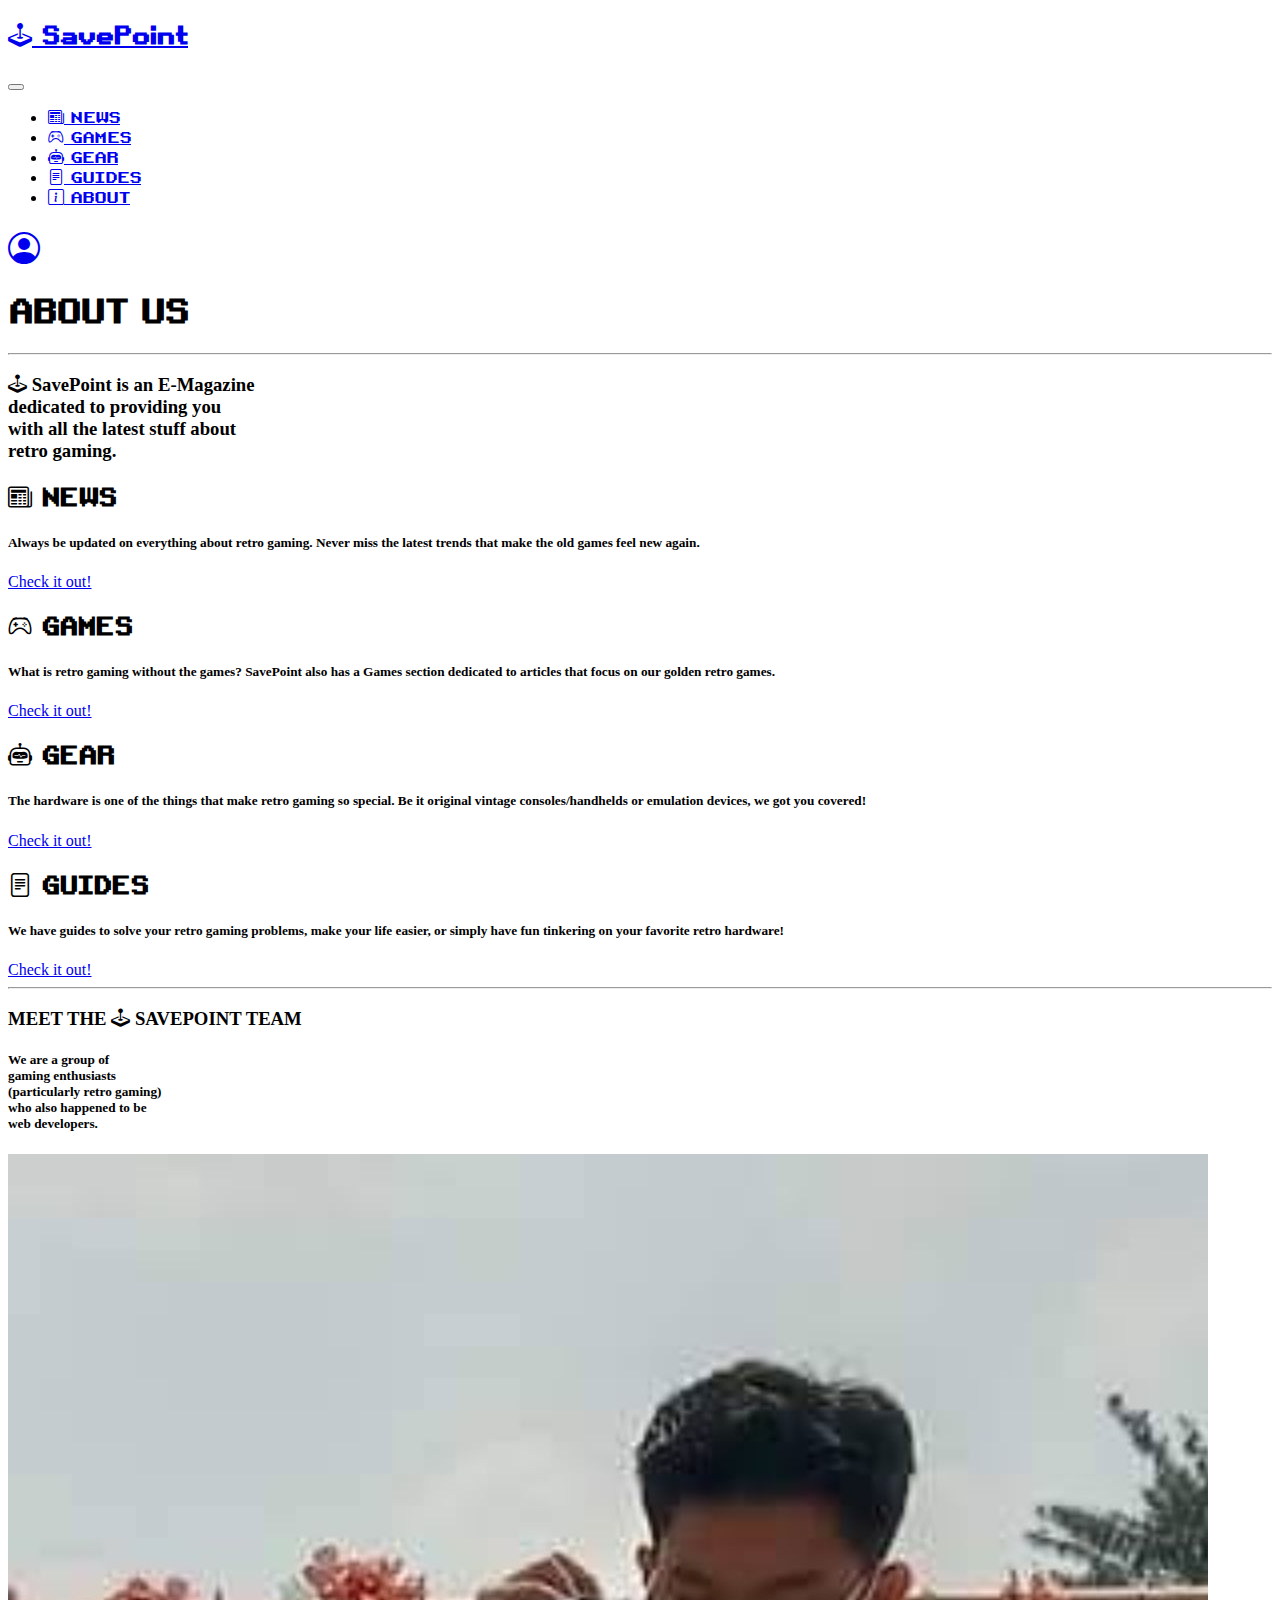
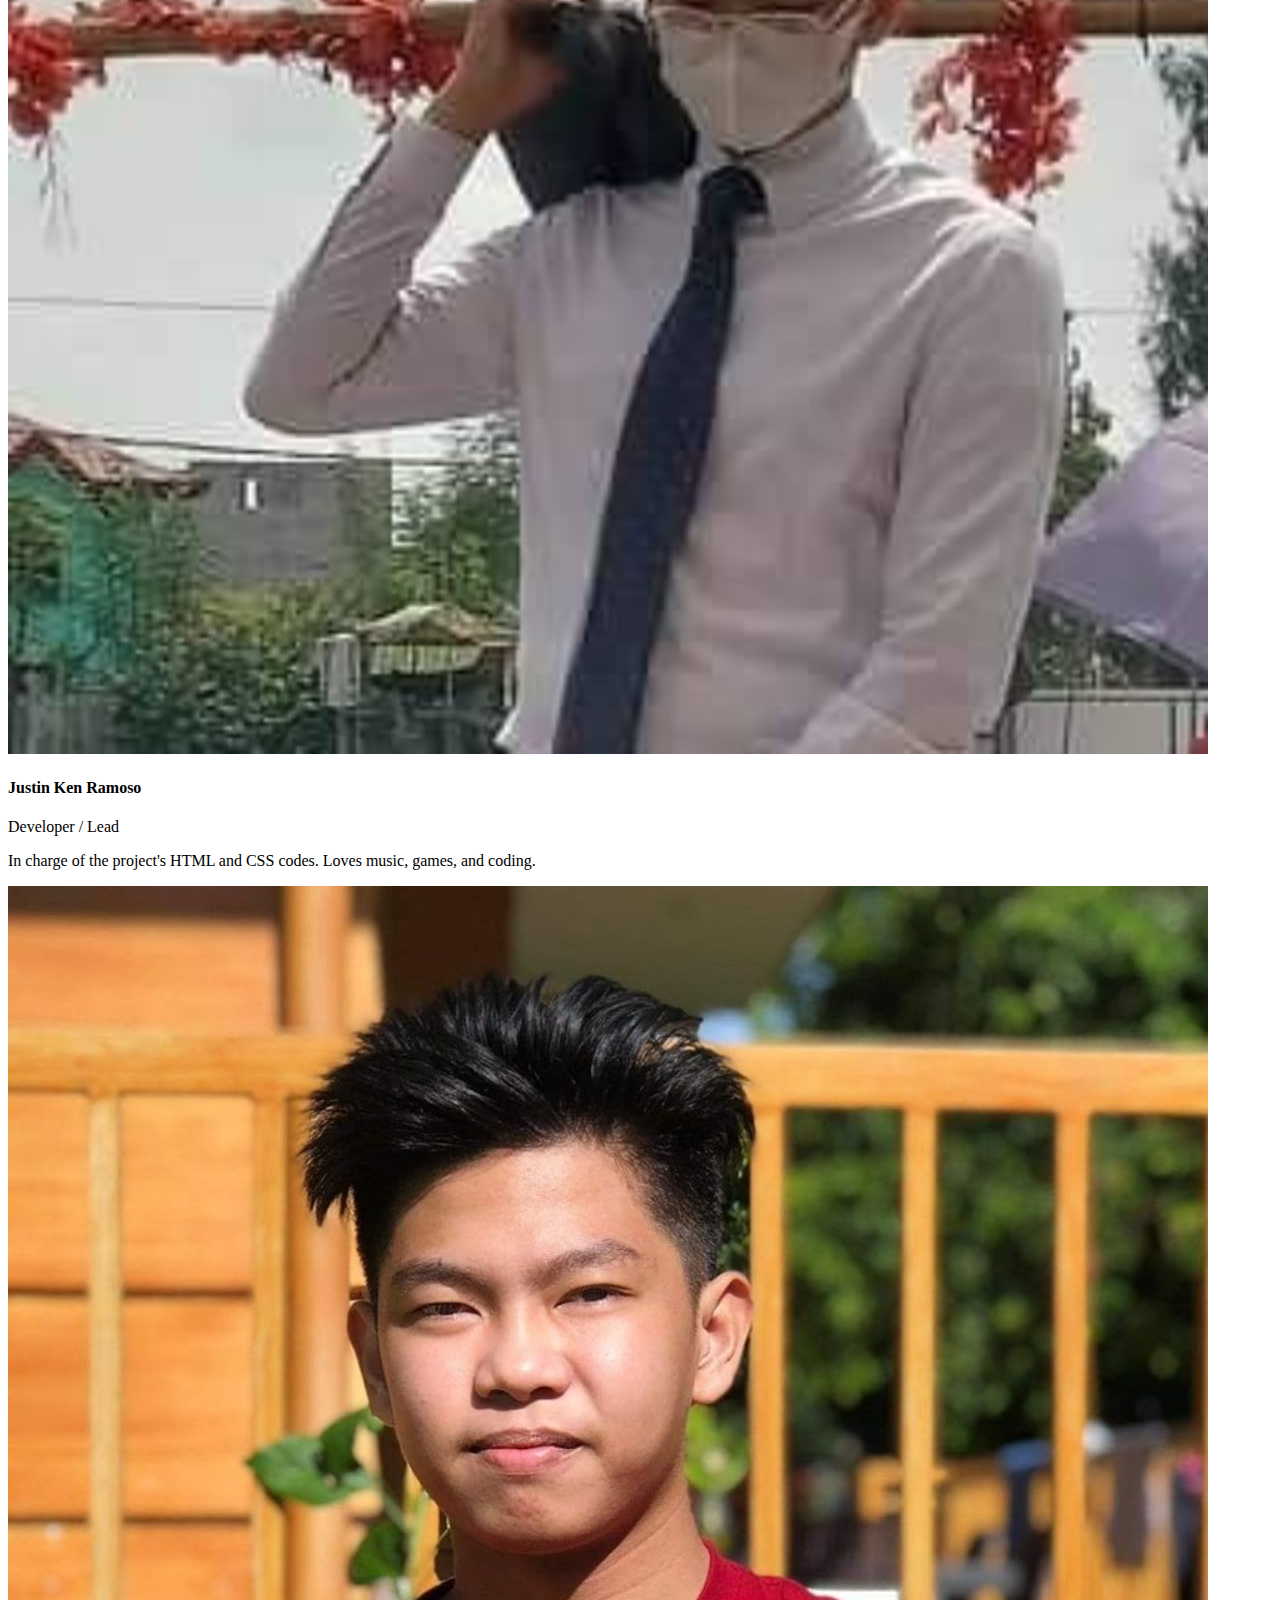
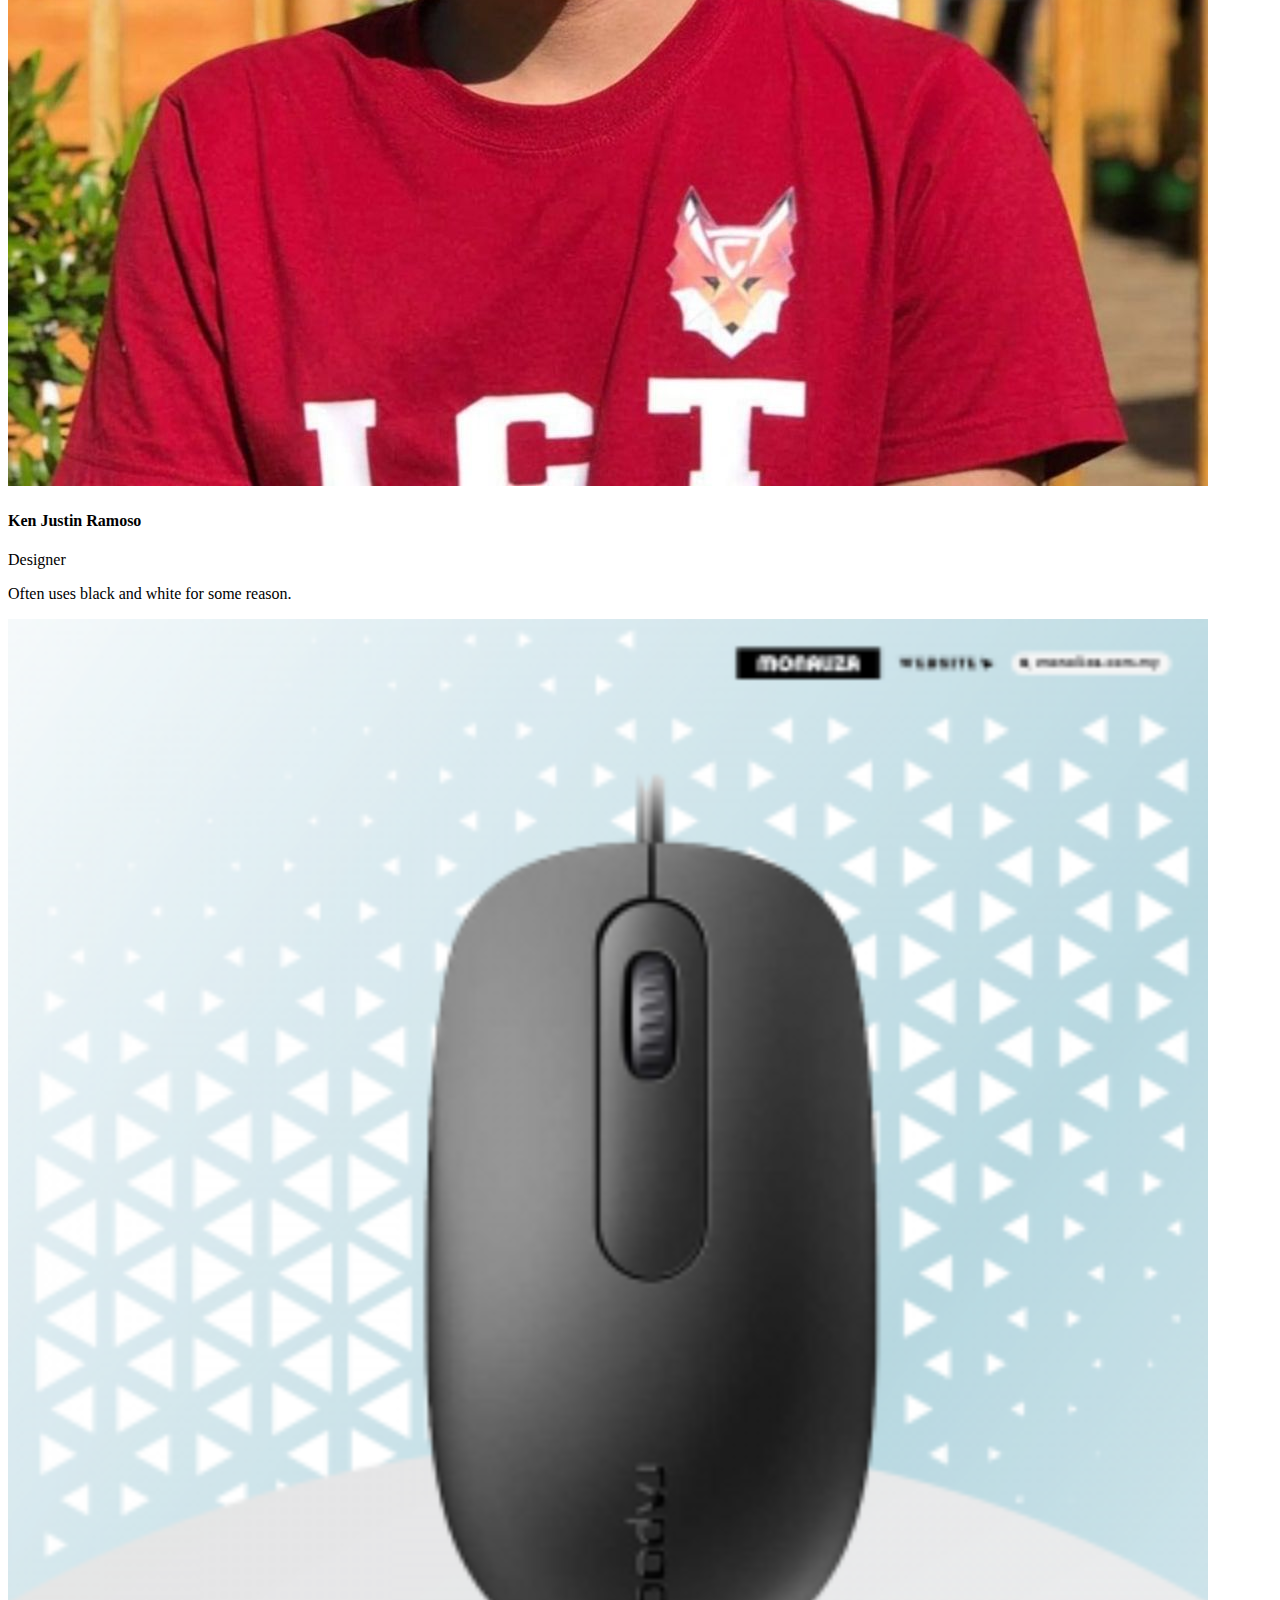
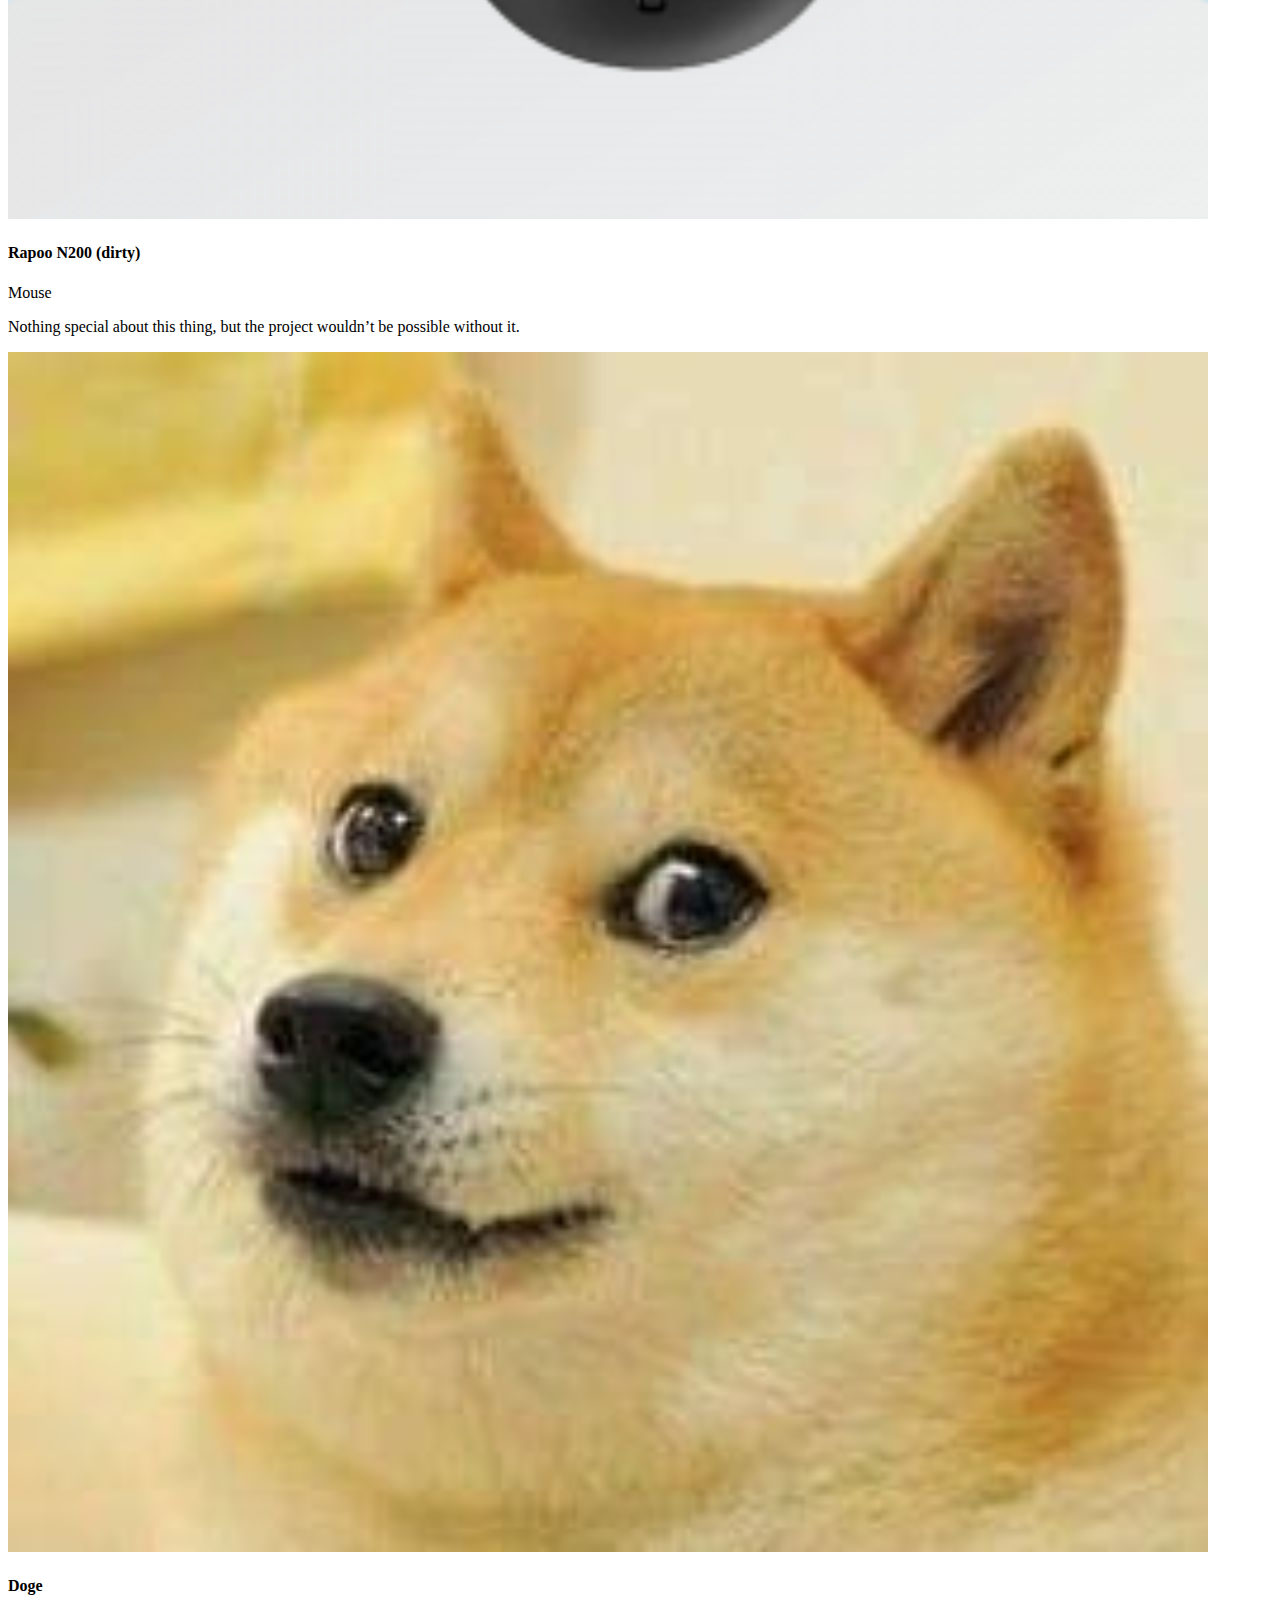
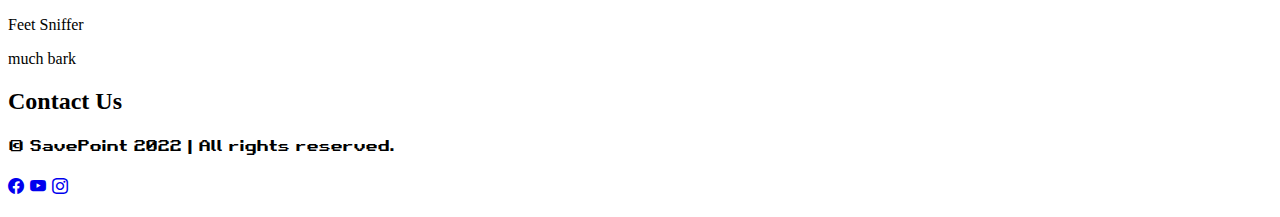
==== about.html @ cb2d6ad5 "Added about section." ====
<!DOCTYPE html>
<html lang="en">
<head>
    <meta charset="UTF-8">
    <meta http-equiv="X-UA-Compatible" content="IE=edge">
    <meta name="viewport" content="width=device-width, initial-scale=1.0">
    <title>SavePoint</title>
    <!--Bootstrap-->
    <link href="https://cdn.jsdelivr.net/npm/bootstrap@5.2.1/dist/css/bootstrap.min.css" rel="stylesheet" integrity="sha384-iYQeCzEYFbKjA/T2uDLTpkwGzCiq6soy8tYaI1GyVh/UjpbCx/TYkiZhlZB6+fzT" crossorigin="anonymous">
    <link rel="stylesheet" href="https://cdn.jsdelivr.net/npm/bootstrap-icons@1.9.1/font/bootstrap-icons.css">
    <!--Animate.css-->
    <link rel="stylesheet" href="https://cdnjs.cloudflare.com/ajax/libs/animate.css/4.1.1/animate.min.css"/>
    <!--Custom CSS-->
    <link rel="stylesheet" href="styles.css">
</head>

<body>
    
    <!--Container-->
    <div class="container-fluid w-100 p-0">
        <!--Header with Nav-->
        <nav class="navbar navbar-expand-lg navbar-dark bg-dark bg-gradient">
            <div class="container-fluid">
                <!--Logo/Branding-->
                <a class="navbar-brand retrofont" href="index.html">
                    <h2><i class="bi bi-joystick"></i> SavePoint</h2>
                </a>
                <!--Navbar Toggler-->
                <button class="navbar-toggler" type="button" data-bs-toggle="collapse" data-bs-target="#nav-toggle">
                    <span class="navbar-toggler-icon"></span>
                </button>
                <!--Main Nav-->
                <div class="collapse navbar-collapse retrofont" id="nav-toggle">
                    <!--Center Nav-->
                    <ul class="navbar-nav">
                        <li class="nav-item">
                            <a href="news.html" class="nav-link"><i class="bi bi-newspaper"></i> NEWS</a>
                        </li>
                        <li class="nav-item">
                            <a href="games.html" class="nav-link"><i class="bi bi-controller"></i> GAMES</a>
                        </li>
                        <li class="nav-item">
                            <a href="gear.html" class="nav-link"><i class="bi bi-robot"></i> GEAR</a>
                        </li>
                        <li class="nav-item">
                            <a href="guides.html" class="nav-link"><i class="bi bi-file-text"></i> GUIDES</a>
                        </li>
                        <li class="nav-item">
                            <a href="about.html" class="nav-link"><i class="bi bi-info-square"></i> ABOUT</a>
                        </li>
                    </ul>
                    <!--End Nav-->
                    <div class="navbar-nav ms-auto">
                        <a href="user.html" class="nav-link">
                            <h1><i class="bi bi-person-circle"></i></h1>
                        </a>
                    </div>
                </div>
            </div>
        </nav>

        <!--Main-->
        <main class="container-fluid text-bg-dark m-0 p-md-5 py-3">
            <!--About Us-->
            <div class="text-center mb-5" >
                <h1 class="retrofont">ABOUT US</h1><hr>
                <h3>
                    <strong><i class="bi bi-joystick"></i> SavePoint</strong> is an E-Magazine<br>
                    dedicated to providing you <br>
                    with all the latest stuff about <br>
                    <strong>retro gaming.</strong>
                </h3>
            </div>
            <!--Sections-->
            <div class="row row-cols-1 row-cols-md-2 row-cols-xl-4">
                <div class="col mb-5">
                    <h2 class="retrofont"><i class="bi bi-newspaper"></i> NEWS</h2>
                    <h5>Always be updated on everything about retro gaming. Never miss the latest trends that make the old games feel new again.</h5>
                    <a class="btn btn-light" href="news.html">Check it out!</a>
                </div>
                <div class="col mb-5">
                    <h2 class="retrofont"><i class="bi bi-controller"></i> GAMES</h2>
                    <h5>What is retro gaming without the games? SavePoint also has a Games section dedicated to articles that focus on our golden retro games.</h5>
                    <a class="btn btn-light" href="games.html">Check it out!</a>
                </div>
                <div class="col mb-5">
                    <h2 class="retrofont"><i class="bi bi-robot"></i> GEAR</h2>
                    <h5>The hardware is one of the things that make retro gaming so special. Be it original vintage consoles/handhelds or emulation devices, we got you covered!</h5>
                    <a class="btn btn-light" href="gear.html">Check it out!</a>
                </div>
                <div class="col mb-5">
                    <h2 class="retrofont"><i class="bi bi-file-text"></i> GUIDES</h2>
                    <h5>We have guides to solve your retro gaming problems, make your life easier, or simply have fun tinkering on your favorite retro hardware!</h5>
                    <a class="btn btn-light" href="guides.html">Check it out!</a>
                </div>
            </div>
            <!--Separator-->
            <hr>
            <!--The SavePoint Team-->
            <div class="text-center mb-5">
                <h3>MEET THE <i class="bi bi-joystick"></i> SAVEPOINT TEAM</h3>
                <h5>
                    We are a group of <br>
                    gaming enthusiasts <br>
                    (particularly retro gaming) <br>
                    who also happened to be <br>
                    web developers.
                </h5>
            </div>
            <!--Cards-->
            <div class="row row-cols-2 row-cols-xl-4">
                <!--Card 1-->
                <div class="col mb-5">
                    <div class="card text-bg-light border border-light">
                        <img class="card-img-top" src="images/team/pic1.jpg" alt="">
                        <div class="card-body">
                            <div class="card-title">
                                <h4>Justin Ken Ramoso</h4>
                            </div>
                            <div class="card-subtitle">
                                <p>Developer / Lead</p>
                            </div>
                            <div class="card-text">
                                <p>In charge of the project's HTML and CSS codes. Loves music, games, and coding.</p>
                            </div>
                        </div>
                    </div>
                </div>
                <!--Card 2-->
                <div class="col mb-5">
                    <div class="card text-bg-light border border-light">
                        <img class="card-img-top" src="images/team/pic2.jpg" alt="">
                        <div class="card-body">
                            <div class="card-title">
                                <h4>Ken Justin Ramoso</h4>
                            </div>
                            <div class="card-subtitle">
                                <p>Designer</p>
                            </div>
                            <div class="card-text">
                                <p>Often uses black and white for some reason.</p>
                            </div>
                        </div>
                    </div>
                </div>
                <!--Card 3-->
                <div class="col mb-5">
                    <div class="card text-bg-light border border-light">
                        <img class="card-img-top" src="images/team/pic3.png" alt="">
                        <div class="card-body">
                            <div class="card-title">
                                <h4>Rapoo N200 (dirty)</h4>
                            </div>
                            <div class="card-subtitle">
                                <p>Mouse</p>
                            </div>
                            <div class="card-text">
                                <p>Nothing special about this thing, but the project wouldn’t be possible without it.</p>
                            </div>
                        </div>
                    </div>
                </div>
                <!--Card 4-->
                <div class="col mb-5">
                    <div class="card text-bg-light border border-light">
                        <img class="card-img-top" src="images/team/pic4.jpg" alt="">
                        <div class="card-body">
                            <div class="card-title">
                                <h4>Doge</h4>
                            </div>
                            <div class="card-subtitle">
                                <p>Feet Sniffer</p>
                            </div>
                            <div class="card-text">
                                <p>much bark</p>
                            </div>
                        </div>
                    </div>
                </div>
            </div>
            <!--Contact-->
            <div class="text-center">
                <h2>Contact Us</h2>
            </div>

        </main>

        <!--Footer-->
        <footer class="container-fluid bg-dark bg-gradient text-light text-center retrofont p-2">
            <p>&copy; SavePoint 2022  |  All rights reserved.</p>
            <h4>
                <a class="text-light" href="https://www.facebook.com/justinken.ramoso"><i class="bi bi-facebook"></i></a>
                <a class="text-light" href="https://www.youtube.com/channel/UCB4XAwekCVgOopWRi_UpIVw"><i class="bi bi-youtube"></i></a>
                <a class="text-light" href="https://www.instagram.com/ramosojustinken/"><i class="bi bi-instagram"></i></a>
            </h4>
        </footer>
        
    </div>


    <!--Bootstrap-->
    <script src="https://cdn.jsdelivr.net/npm/bootstrap@5.2.1/dist/js/bootstrap.bundle.min.js" integrity="sha384-u1OknCvxWvY5kfmNBILK2hRnQC3Pr17a+RTT6rIHI7NnikvbZlHgTPOOmMi466C8" crossorigin="anonymous"></script>
    <!--Bootstrap-->
</body>
</html>
---- styles.css ----
@font-face {
    font-family: retrofont;
    src: url(fonts/retrofont.ttf);
}
.retrofont {
    font-family: retrofont;
}
aside {
    background-image: url(images/textures/bricks.png);
}
aside > video {
    width: 100%;
    height: auto;
}
.carousel-item > img {
    opacity: 0.5;
}
.card {
    height: 100%;
}
.card-img {
    width: 100%;
    height: 100%;
}
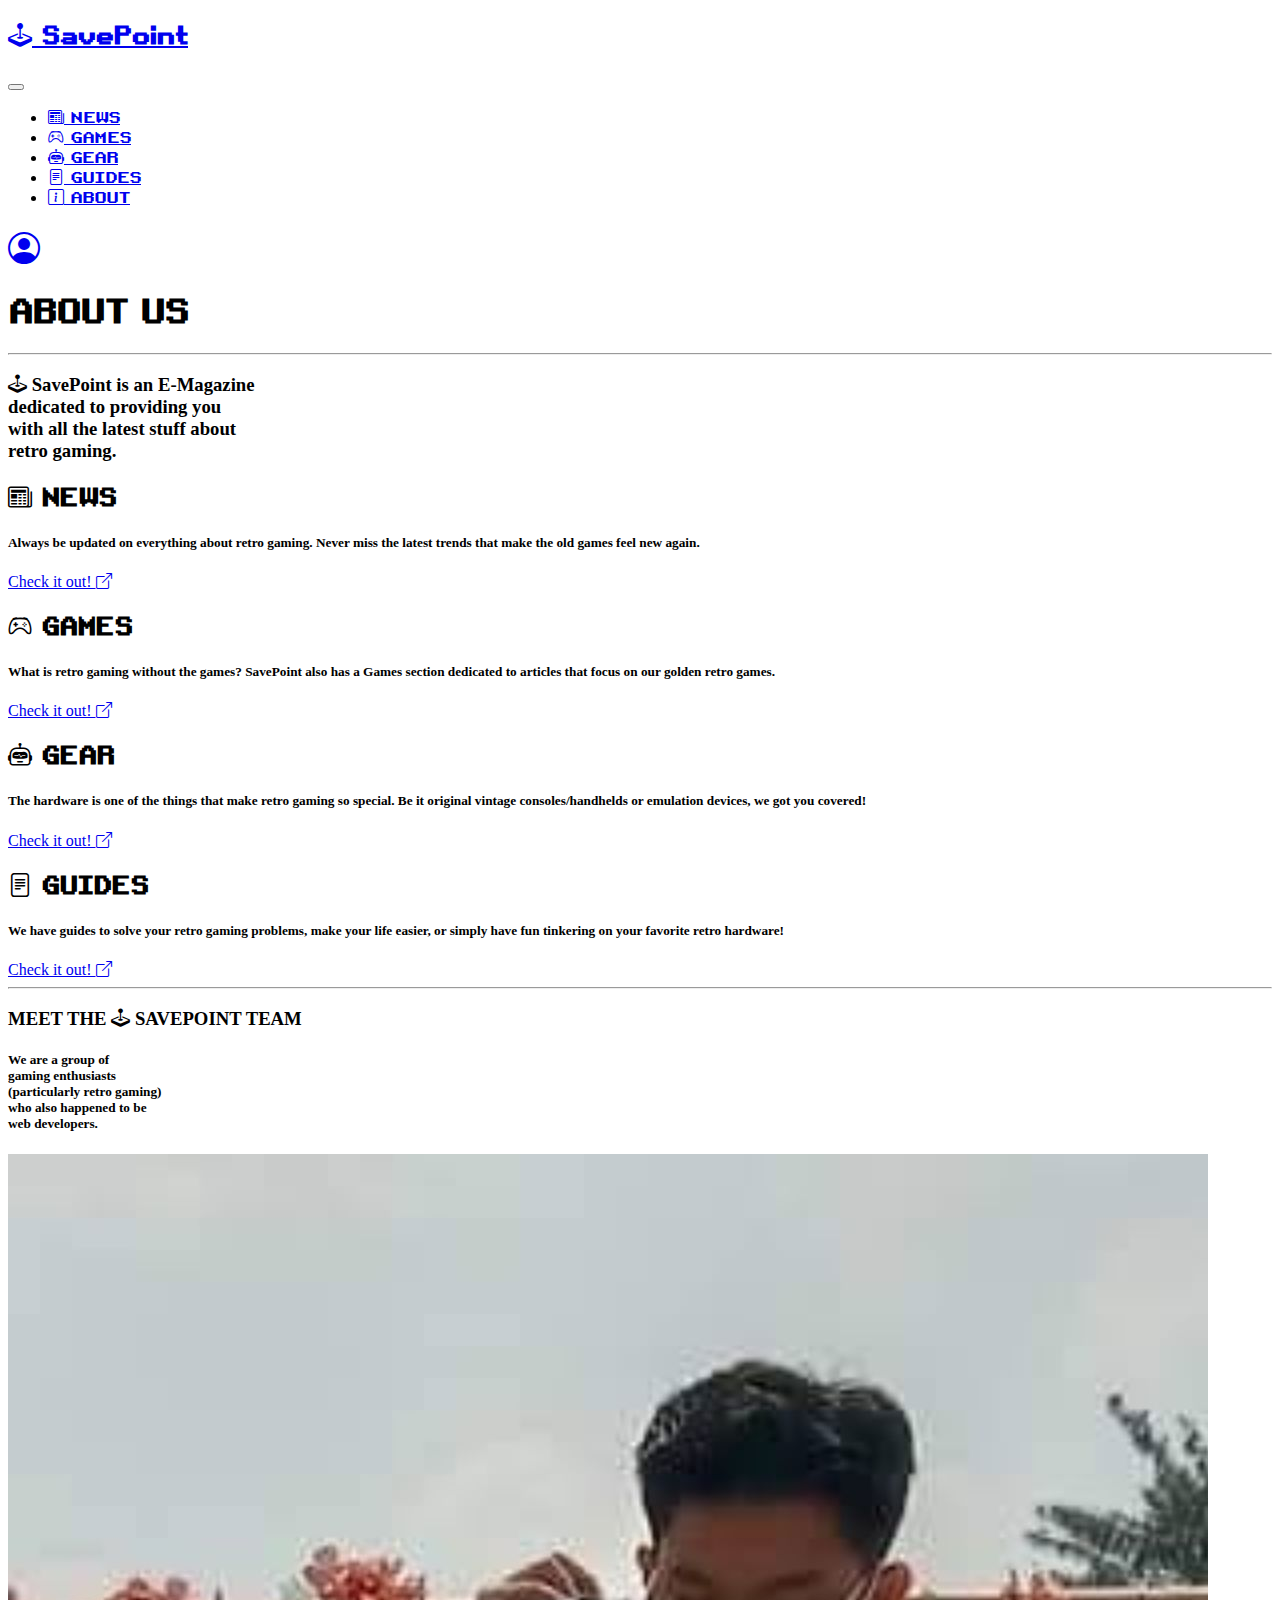
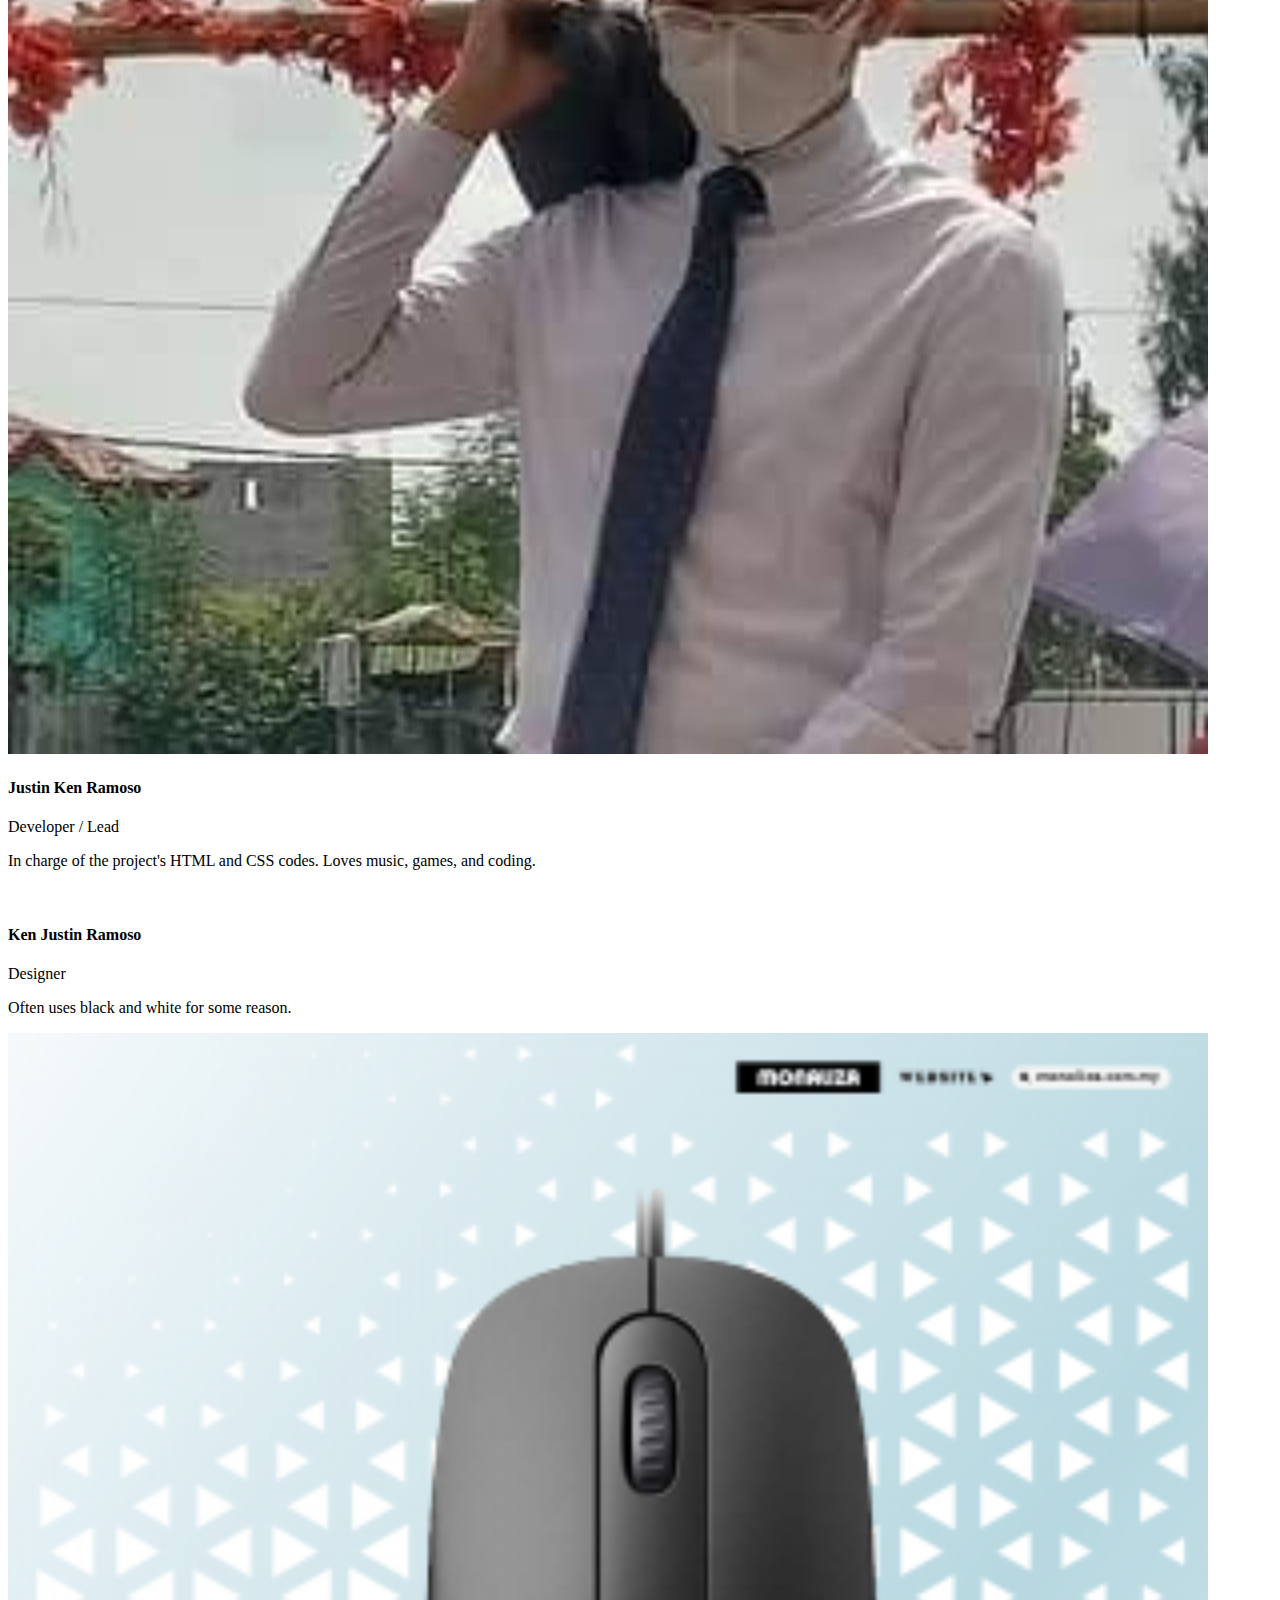
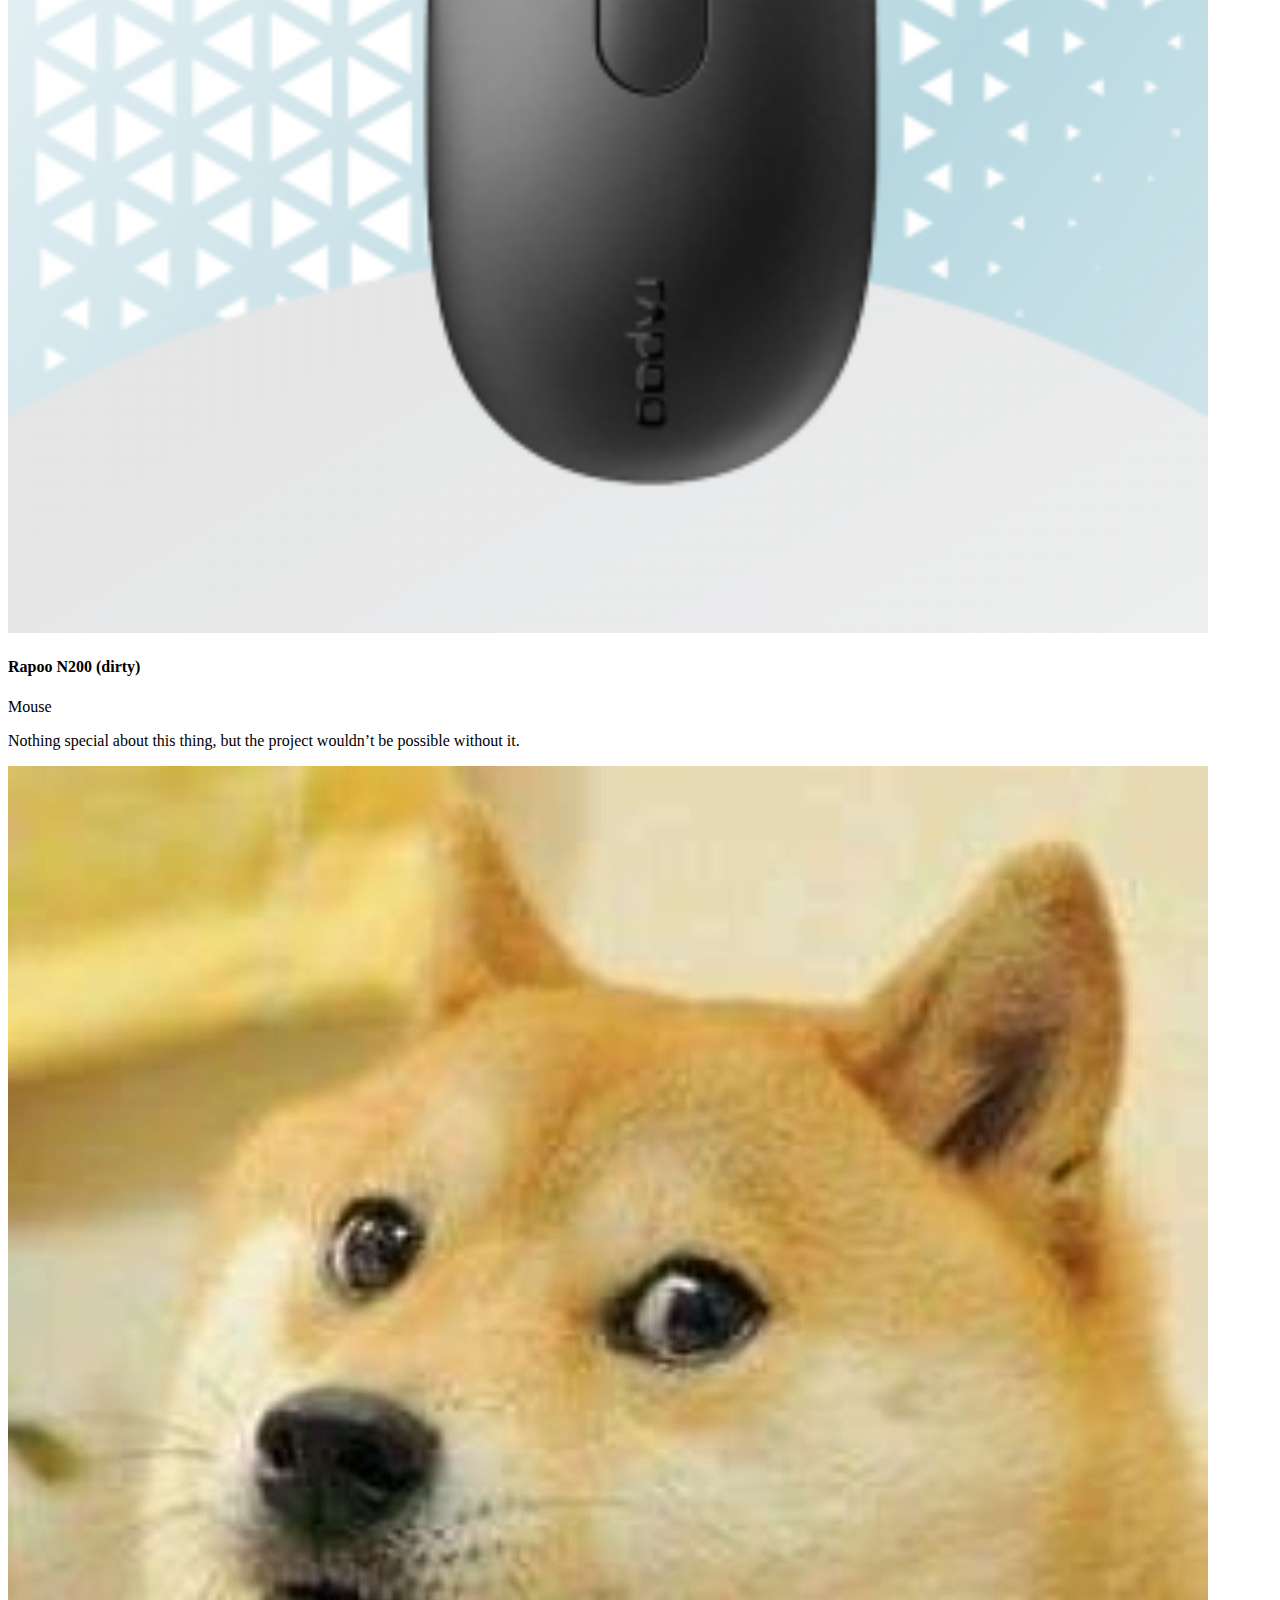
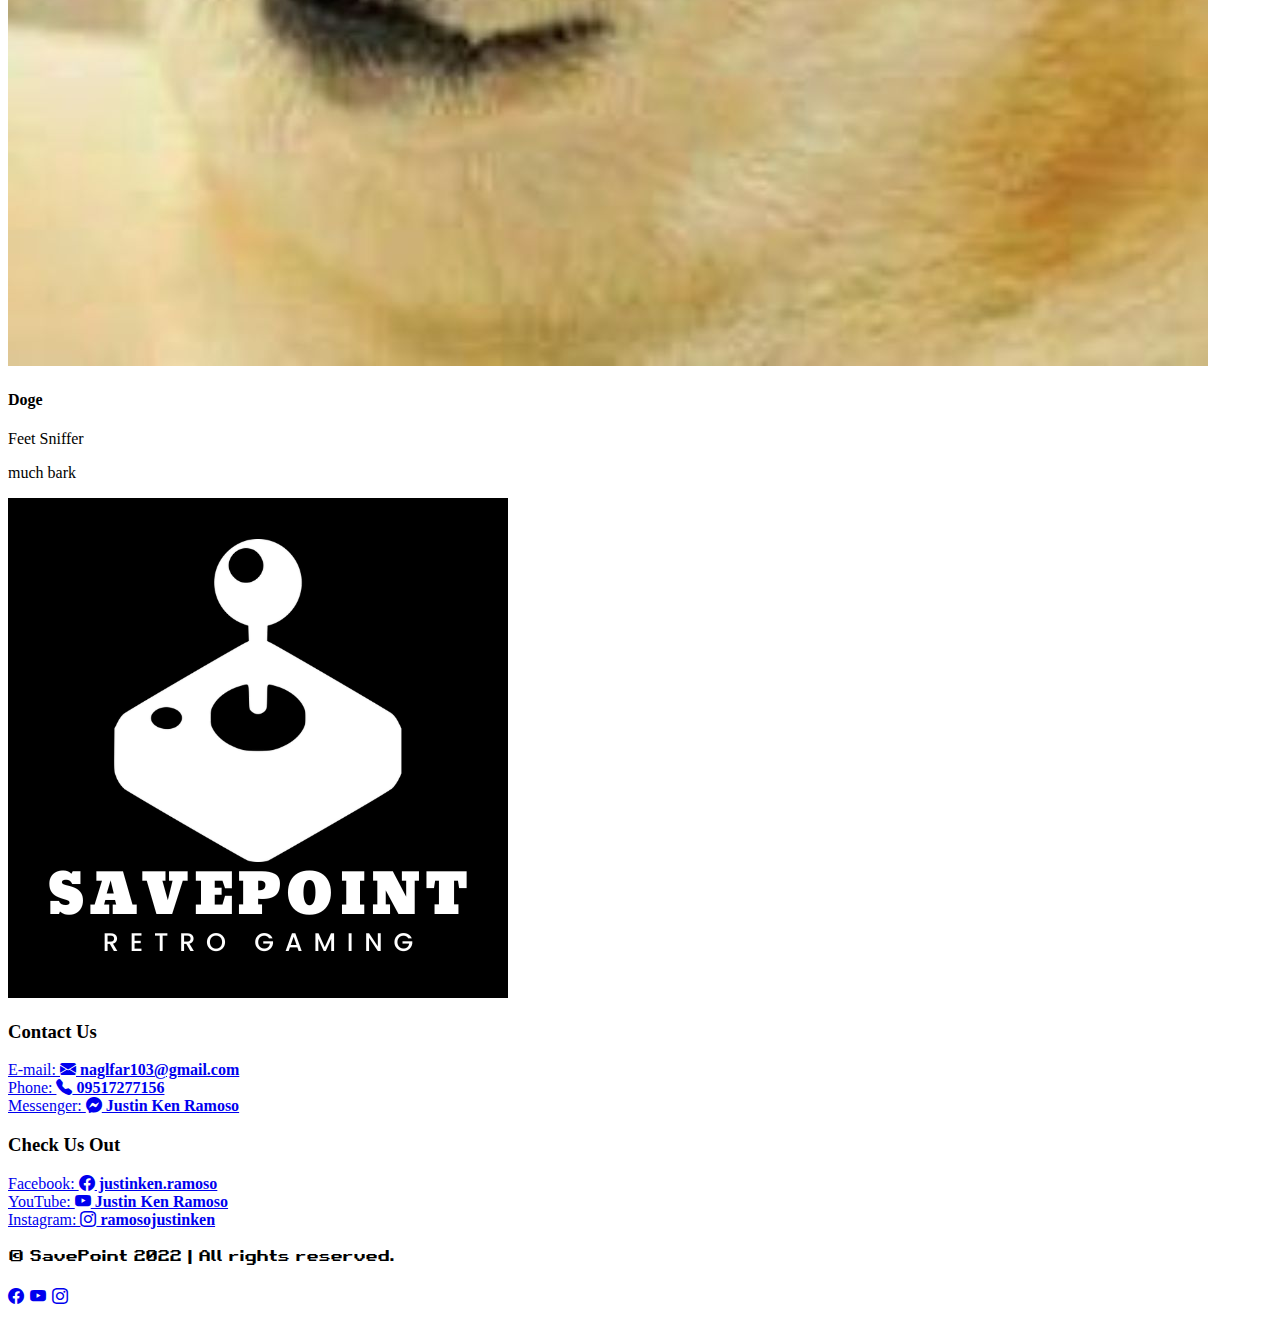
==== commit ffbe1868: "Final commit. promise" ====
--- a/about.html
+++ b/about.html
@@ -46,7 +46,7 @@
                             <a href="guides.html" class="nav-link"><i class="bi bi-file-text"></i> GUIDES</a>
                         </li>
                         <li class="nav-item">
-                            <a href="about.html" class="nav-link"><i class="bi bi-info-square"></i> ABOUT</a>
+                            <a href="about.html" class="nav-link active"><i class="bi bi-info-square"></i> ABOUT</a>
                         </li>
                     </ul>
                     <!--End Nav-->
@@ -64,7 +64,7 @@
             <!--About Us-->
             <div class="text-center mb-5" >
                 <h1 class="retrofont">ABOUT US</h1><hr>
-                <h3>
+                <h3 class="mb-5">
                     <strong><i class="bi bi-joystick"></i> SavePoint</strong> is an E-Magazine<br>
                     dedicated to providing you <br>
                     with all the latest stuff about <br>
@@ -72,32 +72,40 @@
                 </h3>
             </div>
             <!--Sections-->
-            <div class="row row-cols-1 row-cols-md-2 row-cols-xl-4">
+            <div class="row row-cols-1 row-cols-md-2 row-cols-xl-4 mobile-center">
                 <div class="col mb-5">
                     <h2 class="retrofont"><i class="bi bi-newspaper"></i> NEWS</h2>
                     <h5>Always be updated on everything about retro gaming. Never miss the latest trends that make the old games feel new again.</h5>
-                    <a class="btn btn-light" href="news.html">Check it out!</a>
+                    <a class="btn btn-light" href="news.html">
+                        Check it out! <i class="bi bi-box-arrow-up-right"></i>
+                    </a>
                 </div>
                 <div class="col mb-5">
                     <h2 class="retrofont"><i class="bi bi-controller"></i> GAMES</h2>
                     <h5>What is retro gaming without the games? SavePoint also has a Games section dedicated to articles that focus on our golden retro games.</h5>
-                    <a class="btn btn-light" href="games.html">Check it out!</a>
+                    <a class="btn btn-light" href="games.html">
+                        Check it out! <i class="bi bi-box-arrow-up-right"></i>
+                    </a>
                 </div>
                 <div class="col mb-5">
                     <h2 class="retrofont"><i class="bi bi-robot"></i> GEAR</h2>
                     <h5>The hardware is one of the things that make retro gaming so special. Be it original vintage consoles/handhelds or emulation devices, we got you covered!</h5>
-                    <a class="btn btn-light" href="gear.html">Check it out!</a>
+                    <a class="btn btn-light" href="gear.html">
+                        Check it out! <i class="bi bi-box-arrow-up-right"></i>
+                    </a>
                 </div>
                 <div class="col mb-5">
                     <h2 class="retrofont"><i class="bi bi-file-text"></i> GUIDES</h2>
                     <h5>We have guides to solve your retro gaming problems, make your life easier, or simply have fun tinkering on your favorite retro hardware!</h5>
-                    <a class="btn btn-light" href="guides.html">Check it out!</a>
+                    <a class="btn btn-light" href="guides.html">
+                        Check it out! <i class="bi bi-box-arrow-up-right"></i>
+                    </a>
                 </div>
             </div>
             <!--Separator-->
             <hr>
             <!--The SavePoint Team-->
-            <div class="text-center mb-5">
+            <div class="text-center my-5">
                 <h3>MEET THE <i class="bi bi-joystick"></i> SAVEPOINT TEAM</h3>
                 <h5>
                     We are a group of <br>
@@ -110,7 +118,7 @@
             <!--Cards-->
             <div class="row row-cols-2 row-cols-xl-4">
                 <!--Card 1-->
-                <div class="col mb-5">
+                <div class="col mb-5 px-lg-4">
                     <div class="card text-bg-light border border-light">
                         <img class="card-img-top" src="images/team/pic1.jpg" alt="">
                         <div class="card-body">
@@ -127,9 +135,9 @@
                     </div>
                 </div>
                 <!--Card 2-->
-                <div class="col mb-5">
-                    <div class="card text-bg-light border border-light">
-                        <img class="card-img-top" src="images/team/pic2.jpg" alt="">
+                <div class="col mb-5 px-lg-4">
+                    <div class="card text-bg-light border border-light">
+                        <img class="card-img-top" src="images/user/user.jpg" alt="">
                         <div class="card-body">
                             <div class="card-title">
                                 <h4>Ken Justin Ramoso</h4>
@@ -144,7 +152,7 @@
                     </div>
                 </div>
                 <!--Card 3-->
-                <div class="col mb-5">
+                <div class="col mb-5 px-lg-4">
                     <div class="card text-bg-light border border-light">
                         <img class="card-img-top" src="images/team/pic3.png" alt="">
                         <div class="card-body">
@@ -161,7 +169,7 @@
                     </div>
                 </div>
                 <!--Card 4-->
-                <div class="col mb-5">
+                <div class="col mb-5 px-lg-4">
                     <div class="card text-bg-light border border-light">
                         <img class="card-img-top" src="images/team/pic4.jpg" alt="">
                         <div class="card-body">
@@ -179,10 +187,37 @@
                 </div>
             </div>
             <!--Contact-->
-            <div class="text-center">
-                <h2>Contact Us</h2>
-            </div>
-
+            <div class="card text-bg-dark border border-light mx-3 mx-lg-0 mt-5">
+                <div class="row row-cols-1 row-cols-md-2 g-0">
+                    <div class="col-md-2">
+                        <img class="img-fluid rounded" src="images/logo/savepoint.png" alt="">
+                    </div>
+                    <div class="col-md-5 p-3 text-center">
+                        <h3>Contact Us</h3>
+                        <a class="btn btn-light mb-2" href="mailto:naglfar103@gmail.com?subject=SavePoint Visitor Feedback">
+                            E-mail: <i class="bi bi-envelope-fill"></i><strong> naglfar103@gmail.com</strong>
+                        </a><br>
+                        <a class="btn btn-light mb-2" href="tel:+639517277156">
+                            Phone: <i class="bi bi-telephone-fill"></i><strong> 09517277156</strong>
+                        </a><br>
+                        <a class="btn btn-light" href="https://m.me/justinken.ramoso">
+                            Messenger: <i class="bi bi-messenger"></i><strong> Justin Ken Ramoso</strong>
+                        </a>
+                    </div>
+                    <div class="col-md-5 p-3 text-center">
+                        <h3>Check Us Out</h3>
+                        <a class="btn btn-light mb-2" href="https://www.facebook.com/justinken.ramoso">
+                            Facebook: <i class="bi bi-facebook"></i><strong> justinken.ramoso</strong>
+                        </a><br>
+                        <a class="btn btn-light mb-2" href="https://www.youtube.com/channel/UCB4XAwekCVgOopWRi_UpIVw">
+                            YouTube: <i class="bi bi-youtube"></i><strong> Justin Ken Ramoso</strong>
+                        </a><br>
+                        <a class="btn btn-light" href="https://www.instagram.com/ramosojustinken/">
+                            Instagram: <i class="bi bi-instagram"></i><strong> ramosojustinken</strong>
+                        </a>
+                    </div>
+                </div>
+            </div>
         </main>
 
         <!--Footer-->
@@ -194,7 +229,6 @@
                 <a class="text-light" href="https://www.instagram.com/ramosojustinken/"><i class="bi bi-instagram"></i></a>
             </h4>
         </footer>
-        
     </div>
 
 
--- a/styles.css
+++ b/styles.css
@@ -12,13 +12,30 @@
     width: 100%;
     height: auto;
 }
-.carousel-item > img {
-    opacity: 0.5;
-}
 .card {
     height: 100%;
 }
 .card-img {
     width: 100%;
     height: 100%;
+}
+.usertab {
+    min-height: 80vh;
+}
+@media screen and (min-width: 768px){
+    .usercard {
+        width: 50%;
+    }
+}
+@media screen and (max-width: 767px){
+    .mobile-center {
+        text-align: center;
+    }
+}
+iframe {
+    width: 100%;
+    height: 100%;
+}
+article > .container-fluid > .row > .col {
+    padding: 20px;
 }